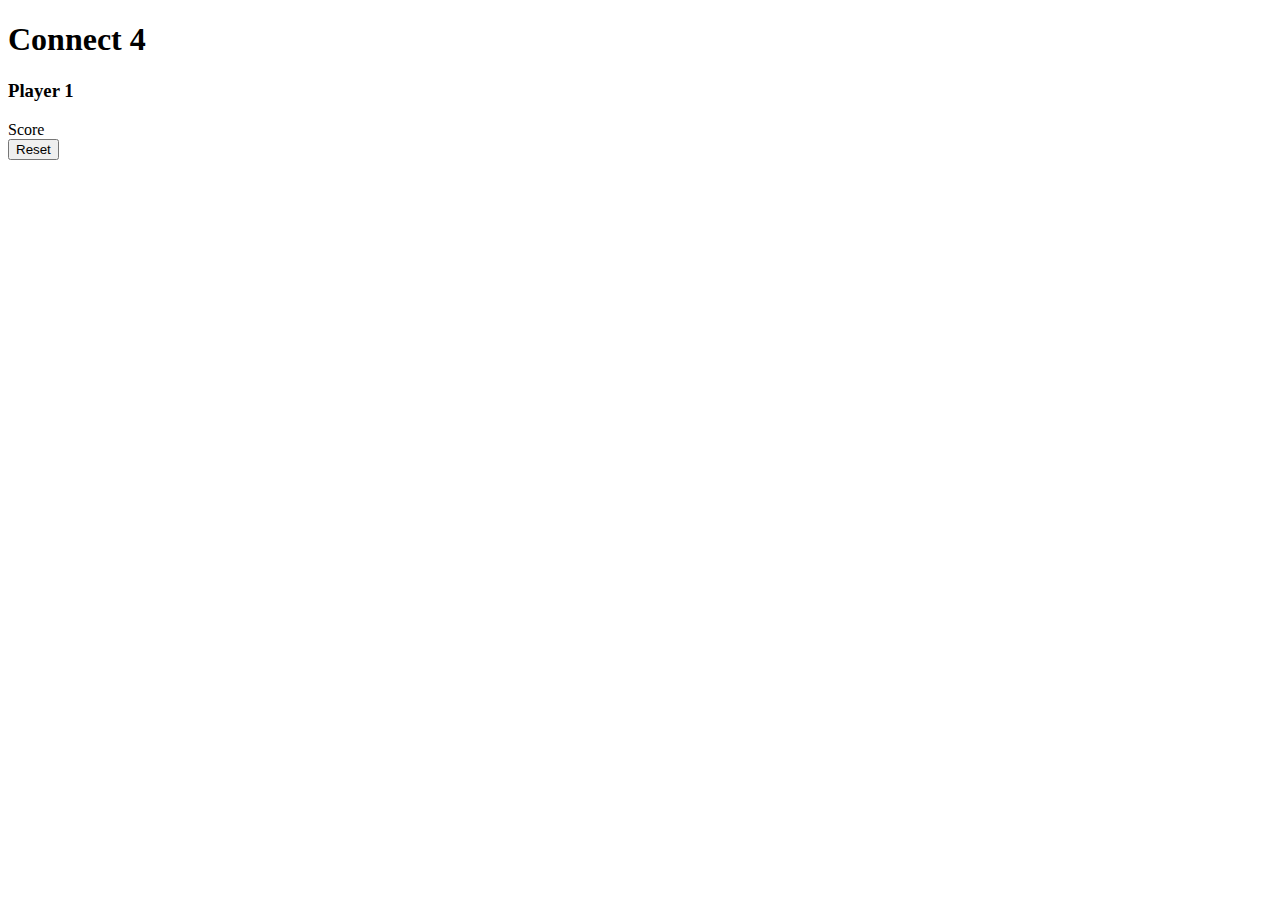
==== index.html @ d6925b07 "c4" ====
<!DOCTYPE html>
<html lang="en">

<head>
  <meta charset="UTF-8">
  <meta http-equiv="X-UA-Compatible" content="IE=edge">
  <meta name="viewport" content="width=device-width, initial-scale=1.0">
  <link rel="stylesheet" type="text/css" href="css/style.css">
  <title>Connect Four</title>
</head>

<body>
  <div class="container">
    <h1>Connect 4</h1>
    <h3 id="current-player">Player 1</h3>
    <h3 id="result"></h3>

    <div class="grid">
      <div class="square"></div>
      <div class="square"></div>
      <div class="square"></div>
      <div class="square"></div>
      <div class="square"></div>
      <div class="square"></div>
      <div class="square"></div>

      <div class="square"></div>
      <div class="square"></div>
      <div class="square"></div>
      <div class="square"></div>
      <div class="square"></div>
      <div class="square"></div>
      <div class="square"></div>

      <div class="square"></div>
      <div class="square"></div>
      <div class="square"></div>
      <div class="square"></div>
      <div class="square"></div>
      <div class="square"></div>
      <div class="square"></div>

      <div class="square"></div>
      <div class="square"></div>
      <div class="square"></div>
      <div class="square"></div>
      <div class="square"></div>
      <div class="square"></div>
      <div class="square"></div>

      <div class="square"></div>
      <div class="square"></div>
      <div class="square"></div>
      <div class="square"></div>
      <div class="square"></div>
      <div class="square"></div>
      <div class="square"></div>


      <div class="square"></div>
      <div class="square"></div>
      <div class="square"></div>
      <div class="square"></div>
      <div class="square"></div>
      <div class="square"></div>
      <div class="square"></div>
    </div>
  </div>

  <section id=scoreboard>
    Score
  </section>
  <button class="reset-button" onclick="location.reload()">Reset</button>
  </div>
  <script src="script.js"></script>
</body>

</html>
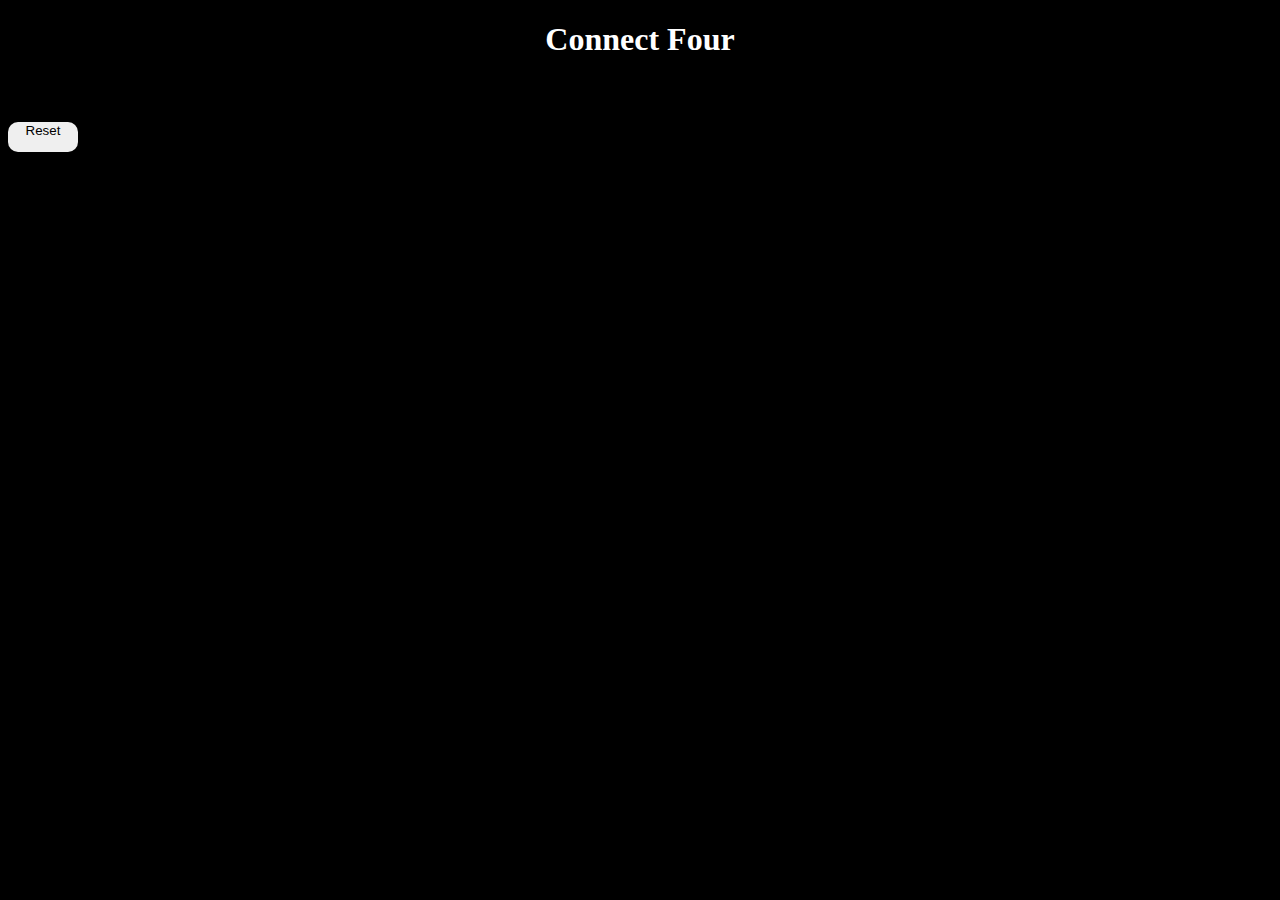
==== commit c714a11c: "c4" ====
--- a/index.html
+++ b/index.html
@@ -5,13 +5,13 @@
   <meta charset="UTF-8">
   <meta http-equiv="X-UA-Compatible" content="IE=edge">
   <meta name="viewport" content="width=device-width, initial-scale=1.0">
-  <link rel="stylesheet" type="text/css" href="css/style.css">
+  <link rel="stylesheet" type="text/css" href="style.css">
   <title>Connect Four</title>
 </head>
 
 <body>
   <div class="container">
-    <h1>Connect 4</h1>
+    <h1>Connect Four</h1>
     <h3 id="current-player">Player 1</h3>
     <h3 id="result"></h3>
 
@@ -65,12 +65,10 @@
       <div class="square"></div>
       <div class="square"></div>
     </div>
-  </div>
 
-  <section id=scoreboard>
-    Score
-  </section>
-  <button class="reset-button" onclick="location.reload()">Reset</button>
+
+
+    <button class="reset-button">Reset</button>
   </div>
   <script src="script.js"></script>
 </body>
--- a/style.css
+++ b/style.css
@@ -0,0 +1,23 @@
+
+h1{
+  display: flex;
+  justify-content: center;
+  color: white;
+}
+
+body{
+  background-color: black;
+}
+
+.reset-button {
+  
+  align-self: center;
+  border: none;
+  border-radius: 10px;
+  margin-top: 20px;
+  width: 70px;
+  height: 30px;
+  display: grid;
+  
+}
+
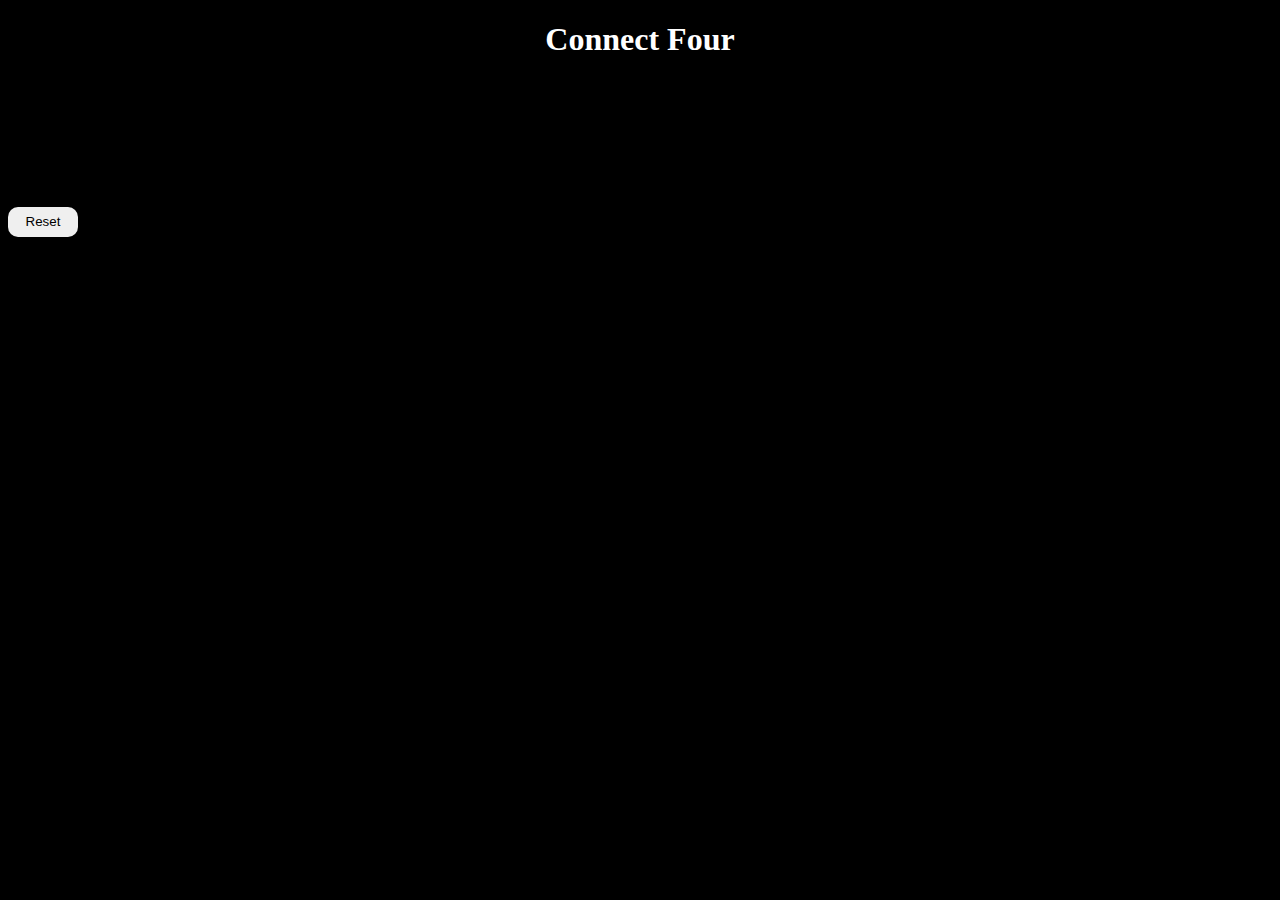
==== commit bda01c61: "c4" ====
--- a/index.html
+++ b/index.html
@@ -10,10 +10,12 @@
 </head>
 
 <body>
+
+  <h1>Connect Four</h1>
+  <h2 id="current-player">Players</h2>
+  <h3 id="result"></h3>
   <div class="container">
-    <h1>Connect Four</h1>
-    <h3 id="current-player">Player 1</h3>
-    <h3 id="result"></h3>
+
 
     <div class="grid">
       <div class="square"></div>
@@ -68,8 +70,9 @@
 
 
 
-    <button class="reset-button">Reset</button>
   </div>
+
+  <button class="reset-button">Reset</button>
   <script src="script.js"></script>
 </body>
 
--- a/style.css
+++ b/style.css
@@ -4,20 +4,38 @@
   justify-content: center;
   color: white;
 }
+ 
+body {
+  background-color: black;
+}
 
-body{
-  background-color: black;
+
+ .grid {
+  display: flex;
+  flex-wrap: wrap;
+  justify-content: center;
+  margin: 30px;
+  padding: 20px;
+  border-radius: 10px;
+}
+
+.cell {
+  font-family: sans-serif;
+  width: 100px;
+  height:100px;
+  box-shadow: 2px 2px 2px 2px white;
+  border: 2px solid white;
+  line-height: 100px;
+ 
 }
 
 .reset-button {
   
-  align-self: center;
   border: none;
   border-radius: 10px;
-  margin-top: 20px;
   width: 70px;
   height: 30px;
-  display: grid;
+
   
 }
 
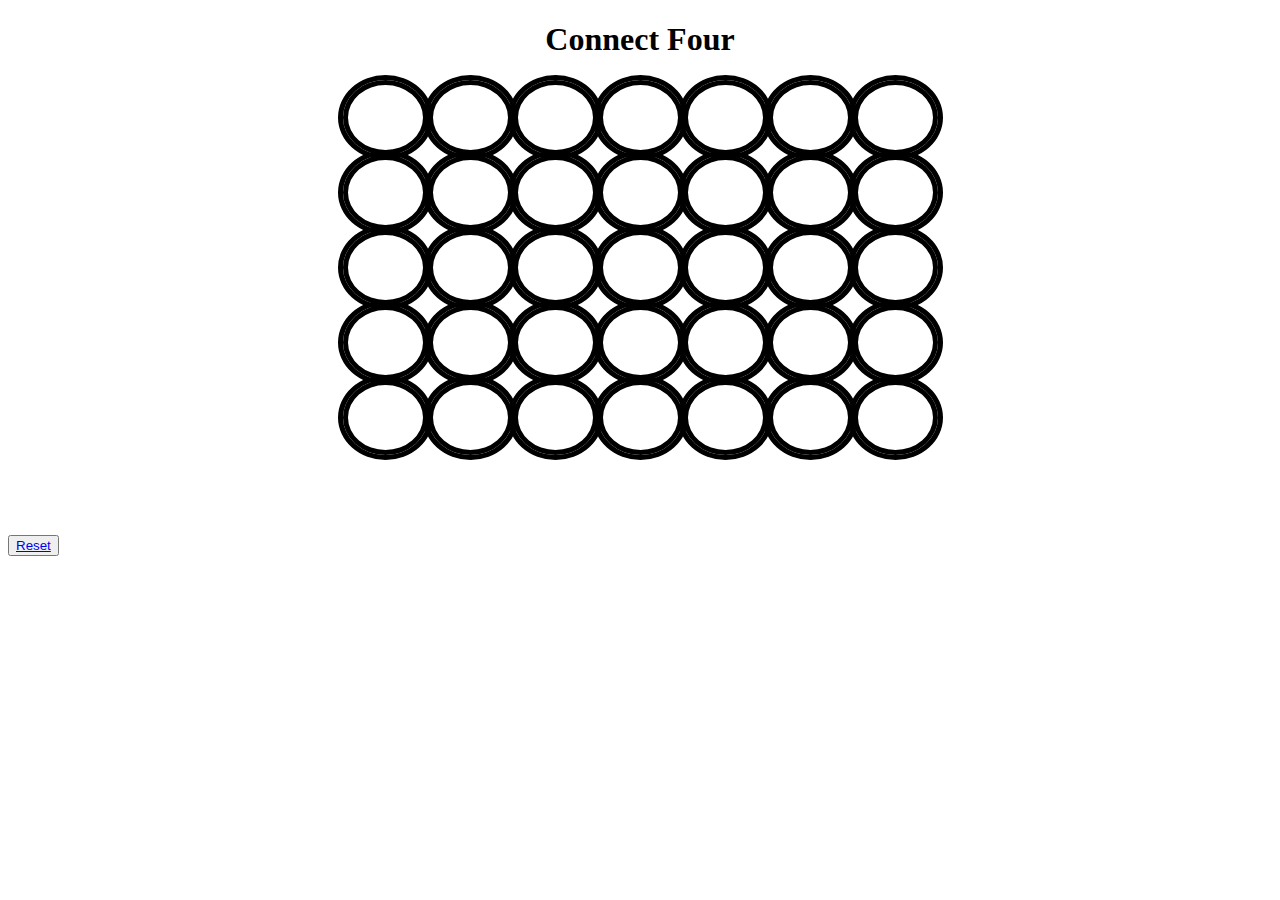
==== commit ac26565b: "c4" ====
--- a/index.html
+++ b/index.html
@@ -12,68 +12,67 @@
 <body>
 
   <h1>Connect Four</h1>
-  <h2 id="current-player">Players</h2>
-  <h3 id="result"></h3>
+
   <div class="container">
 
 
     <div class="grid">
-      <div class="square"></div>
-      <div class="square"></div>
-      <div class="square"></div>
-      <div class="square"></div>
-      <div class="square"></div>
-      <div class="square"></div>
-      <div class="square"></div>
+      <div class="squares"></div>
+      <div class="squares"></div>
+      <div class="squares"></div>
+      <div class="squares"></div>
+      <div class="squares"></div>
+      <div class="squares"></div>
+      <div class="squares"></div>
 
-      <div class="square"></div>
-      <div class="square"></div>
-      <div class="square"></div>
-      <div class="square"></div>
-      <div class="square"></div>
-      <div class="square"></div>
-      <div class="square"></div>
+      <div class="squares"></div>
+      <div class="squares"></div>
+      <div class="squares"></div>
+      <div class="squares"></div>
+      <div class="squares"></div>
+      <div class="squares"></div>
+      <div class="squares"></div>
 
-      <div class="square"></div>
-      <div class="square"></div>
-      <div class="square"></div>
-      <div class="square"></div>
-      <div class="square"></div>
-      <div class="square"></div>
-      <div class="square"></div>
+      <div class="squares"></div>
+      <div class="squares"></div>
+      <div class="squares"></div>
+      <div class="squares"></div>
+      <div class="squares"></div>
+      <div class="squares"></div>
+      <div class="squares"></div>
 
-      <div class="square"></div>
-      <div class="square"></div>
-      <div class="square"></div>
-      <div class="square"></div>
-      <div class="square"></div>
-      <div class="square"></div>
-      <div class="square"></div>
+      <div class="squares"></div>
+      <div class="squares"></div>
+      <div class="squares"></div>
+      <div class="squares"></div>
+      <div class="squares"></div>
+      <div class="squares"></div>
+      <div class="squares"></div>
 
-      <div class="square"></div>
-      <div class="square"></div>
-      <div class="square"></div>
-      <div class="square"></div>
-      <div class="square"></div>
-      <div class="square"></div>
-      <div class="square"></div>
+      <div class="squares"></div>
+      <div class="squares"></div>
+      <div class="squares"></div>
+      <div class="squares"></div>
+      <div class="squares"></div>
+      <div class="squares"></div>
+      <div class="squares"></div>
 
 
-      <div class="square"></div>
-      <div class="square"></div>
-      <div class="square"></div>
-      <div class="square"></div>
-      <div class="square"></div>
-      <div class="square"></div>
-      <div class="square"></div>
+      <div class="squarestaken"></div>
+      <div class="squarestaken"></div>
+      <div class="squarestaken"></div>
+      <div class="squarestaken"></div>
+      <div class="squarestaken"></div>
+      <div class="squarestaken"></div>
+      <div class="squarestaken"></div>
     </div>
 
 
 
   </div>
 
-  <button class="reset-button">Reset</button>
   <script src="script.js"></script>
+  <button><a href="index2.html">Reset</a></button>
 </body>
 
 </html>--- a/style.css
+++ b/style.css
@@ -2,31 +2,30 @@
 h1{
   display: flex;
   justify-content: center;
-  color: white;
+  /* color: white; */
 }
+  
+body {
+background-image: url(https://images.unsplash.com/photo-1557682233-43e671455dfa?ixlib=rb-1.2.1&ixid=MnwxMjA3fDB8MHxwaG90by1wYWdlfHx8fGVufDB8fHx8&auto=format&fit=crop&w=486&q=80);}
  
-body {
-  background-color: black;
+
+ .grid {
+ display: grid;
+ grid-template-columns: 85px 85px 85px 85px 85px 85px 85px;
+ grid-template-rows: 75px 75px 75px 75px 75px 75px;
+ width: 610px;
+ height: 455px;
+ margin: 0 auto;
+ justify-content: center ;
+ cursor: pointer;
+
 }
 
-
- .grid {
-  display: flex;
-  flex-wrap: wrap;
-  justify-content: center;
-  margin: 30px;
-  padding: 20px;
-  border-radius: 10px;
-}
-
-.cell {
-  font-family: sans-serif;
-  width: 100px;
-  height:100px;
-  box-shadow: 2px 2px 2px 2px white;
-  border: 2px solid white;
-  line-height: 100px;
- 
+.squares {
+  border: 5px solid black;
+  background-color: white;
+  border-radius: 50%;
+  outline: 5px solid black;
 }
 
 .reset-button {
@@ -35,7 +34,7 @@
   border-radius: 10px;
   width: 70px;
   height: 30px;
-
-  
+  color: black;
+  cursor: pointer;
 }
 
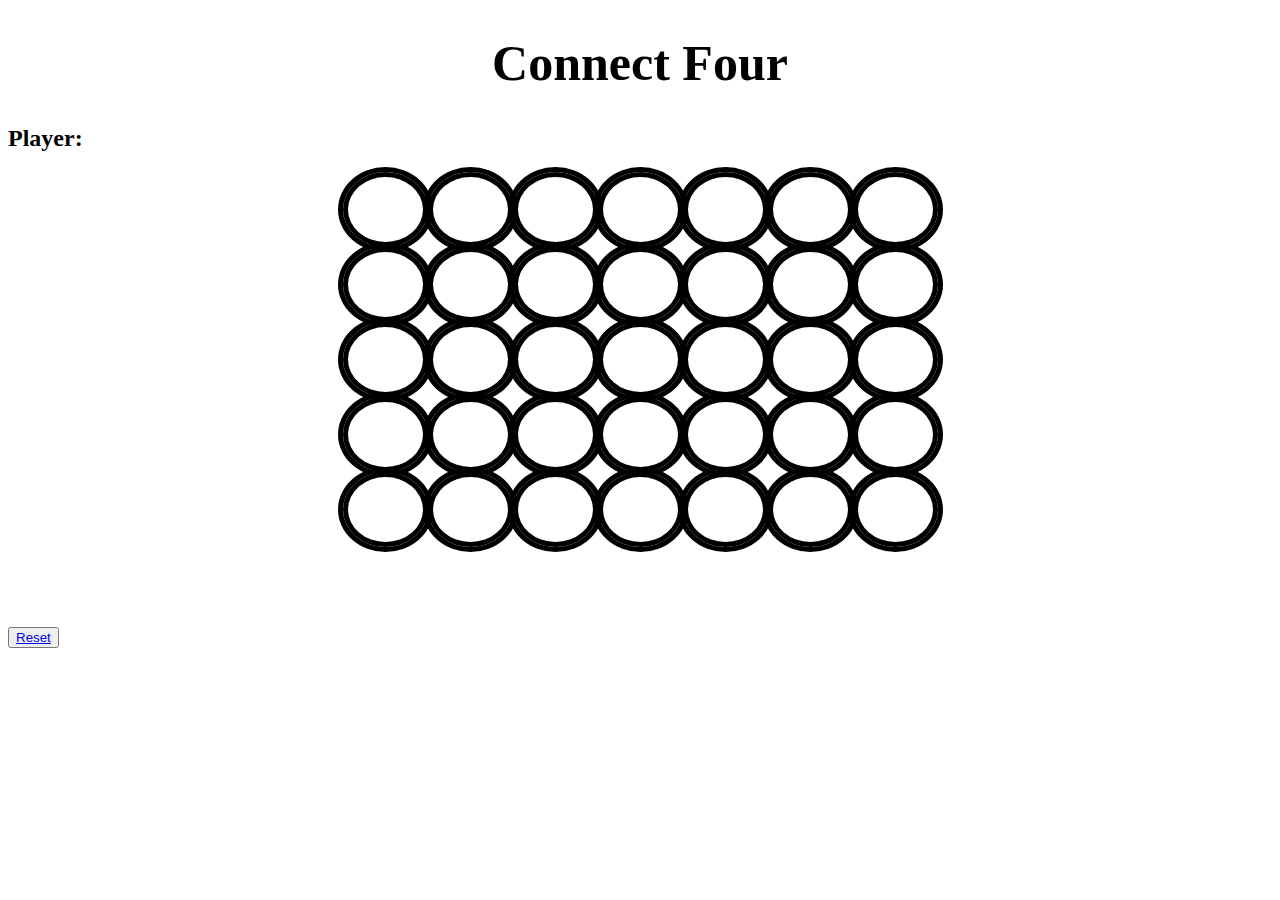
==== commit 8da0293f: "c4" ====
--- a/index.html
+++ b/index.html
@@ -12,6 +12,9 @@
 <body>
 
   <h1>Connect Four</h1>
+
+  <h2 id="current-player">Player:</h2>
+  <h3 id="result"></h3>
 
   <div class="container">
 
--- a/style.css
+++ b/style.css
@@ -2,7 +2,9 @@
 h1{
   display: flex;
   justify-content: center;
-  /* color: white; */
+  font-style: script;
+  font-size: 50px;
+
 }
   
 body {
@@ -21,6 +23,15 @@
 
 }
 
+.player-one {
+  background-color: red;
+  border-radius: 10px;
+}
+
+.player-one {
+  background-color: yellow;
+  border-radius: 10px;
+}
 .squares {
   border: 5px solid black;
   background-color: white;
@@ -32,9 +43,11 @@
   
   border: none;
   border-radius: 10px;
-  width: 70px;
+  width: 100px;
   height: 30px;
   color: black;
   cursor: pointer;
+  display: flex;
+  justify-content: center;
 }
 
